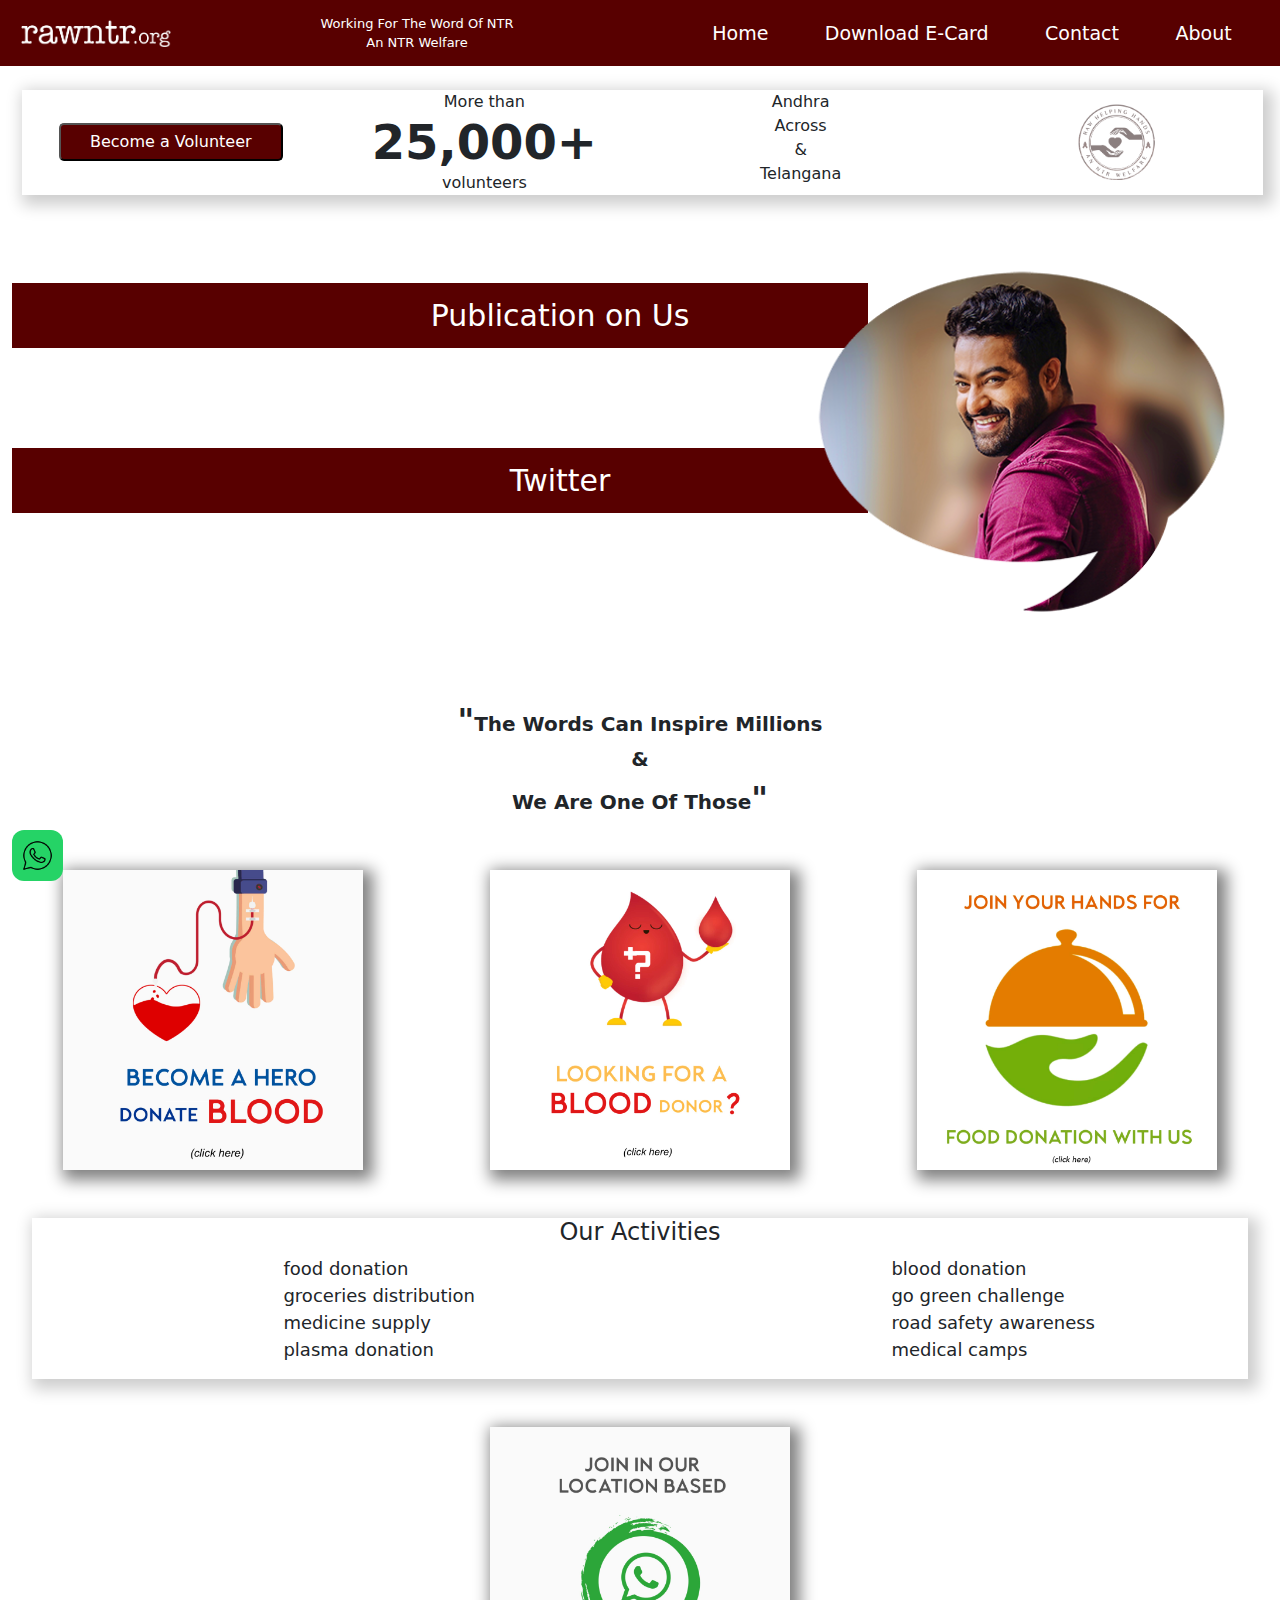
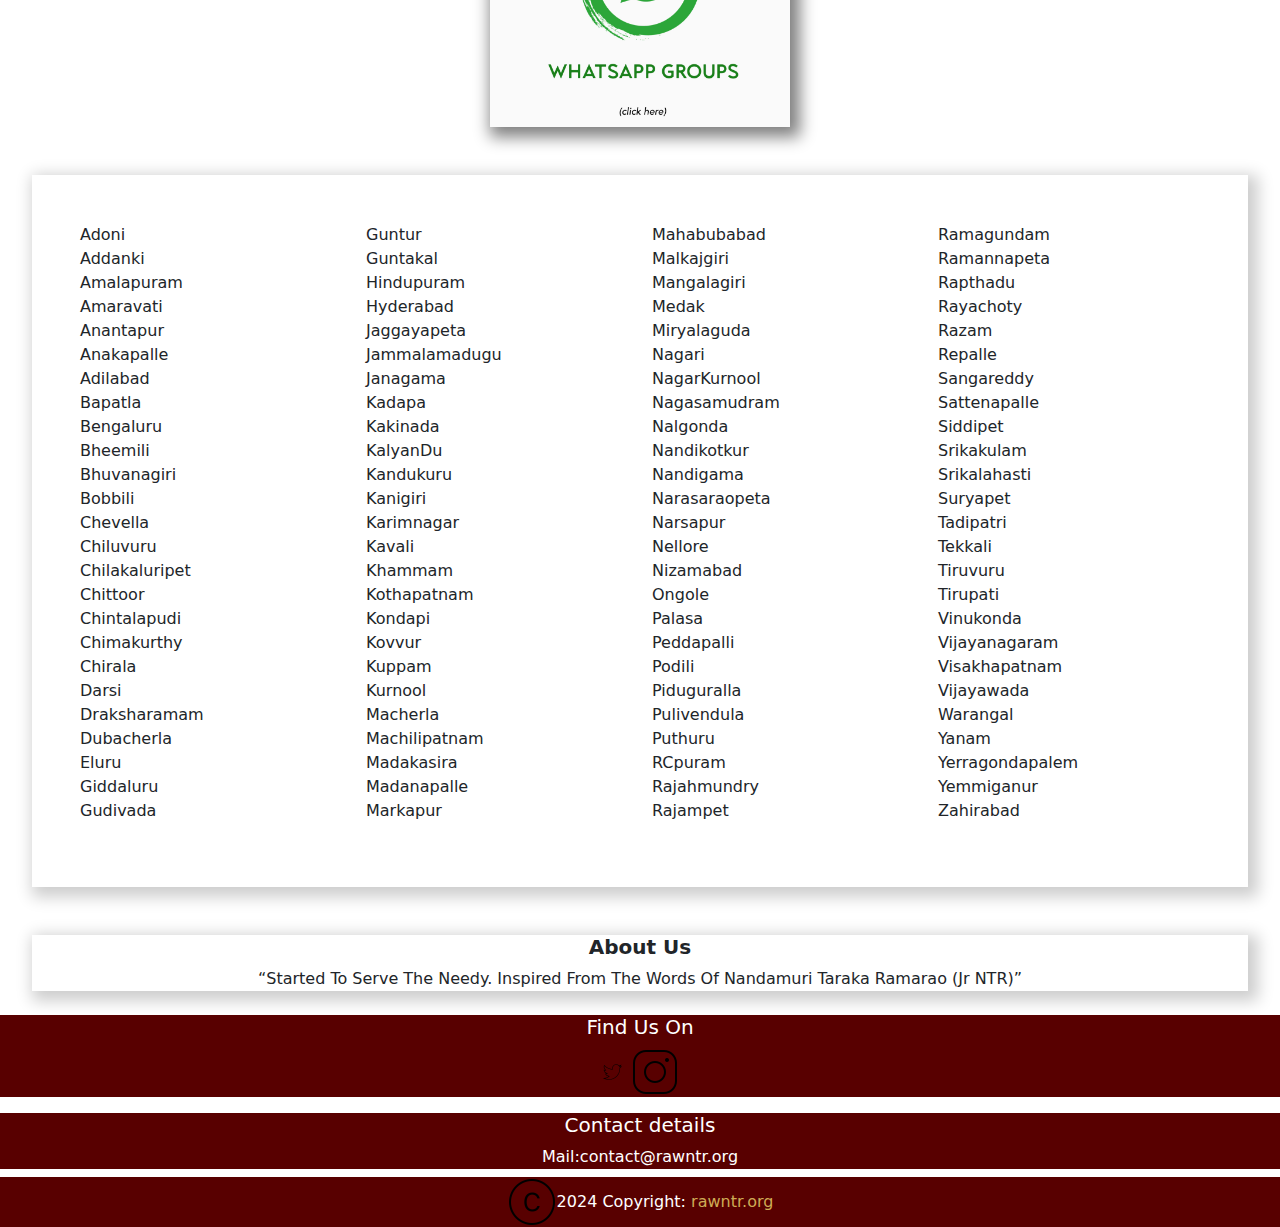
==== index.html @ aac80ba9 "completed" ====
<html lang="en">

<head>
 <meta charset="UTF-8">
 <meta name="viewport" content="width=device-width, initial-scale=1.0">
 <link rel="stylesheet" href="/css-code/index.css">
 <!-- Latest compiled and minified CSS -->
 <link href="https://cdn.jsdelivr.net/npm/bootstrap@5.3.3/dist/css/bootstrap.min.css" rel="stylesheet">

 <!-- Latest compiled JavaScript -->
 <script src="https://cdn.jsdelivr.net/npm/bootstrap@5.3.3/dist/js/bootstrap.bundle.min.js"></script>
 <title>RAW NTR</title> 

</head>

<body>
 <section class="navigation">
  <nav class="nav-bar text-capitalize align-items-center d-flex justify-content-between">
   <div class="main-logo">
    <img src="/assets/name.png" alt="logo.png" class="img-fluid logo">
   </div>
   <div class="matter text-center">
    <p>Working For The Word Of NTR</p>
    <p>An NTR Welfare</p>
   </div>
   <ul class="nav-links list-unstyled d-flex justify-content-around ">
    <li class="nav-item ">
     <a href="http://127.0.0.1:5500/index.html" class="nav-link">home</a>
    </li>
    <li class="nav-item">
     <a href="http://127.0.0.1:5500/membership.html" class="nav-link">download e-card</a>
    </li>
    <li class="nav-item">
     <a href="http://127.0.0.1:5500/index.html" class="nav-link">contact</a>
    </li>
    <li class="nav-item">
     <a href="http://127.0.0.1:5500/index.html" class="nav-link">about</a>
    </li>
   </ul>
  </nav>
 </section>  
 <section class="second-section">
 <div class="container-fluid">
  <div class="inner-content">

<div class="row">
 <div class="col-md-3">
  <a href="http://127.0.0.1:5500/membership.html"><button type="button" class="volunteer text-white"><p class="volunteer-text">Become a Volunteer</p></button></a>
 </div>
 <div class="col-md-3">  
  <div class="inner-value text-center">
  <p>More than</p> 
  <h1 class="count">25,000+</h1> 
  <p>volunteers</p>
 </div> 
</div>
 <div class="col-md-3"> 
  <div class="para text-center">
   <p>Andhra</p>
   <p>Across</p>
   <p>&</p>
   <p>Telangana</p>
  </div>
 </div>
 <div class="col-md-3 text-center"> 
  <img src="/assets/raw.logo.png"  width=80px"raw-logo" class="img-fluid help-logo">
 </div>
</div>
</div>
 </div> 
</section> 
<section class="third-container">
  <div class="inner-container align-items-center ">
<div class="container-fluid">
  <div class="row align-items-center">
    <div class="col-md-6">
<div class="links text-white">
  <a href="#" class="publish text-decoration-none">Publication on Us</a>                   
  <br>
  <a href="#" class="publish text-decoration-none ">Twitter</a>
</div>      
    </div>
    <div class="col-md-6"> 
      <img src="/assets/ntr.png" alt="ntr" class="img-fluid ntr-img">
    </div>
  </div>
</div>
  </div>
</section> 

<section class="donations text-center"> 
  <div class="heading-of-the-donations">
    <p class="head text-capitalize text-center mb-5 "><span class="upper-quote fs-2 fw-bold">"</span>the words can
      inspire millions <br>&<br>we are one of those<span class="lower-quote fs-2 fw-bold">"</span></p>
  </div>
  <div class="container-fluid">
    <div class="row">
      <div class="col-md-4">
        <a href="http://127.0.0.1:5500/requesteddonor.html"><img src="/assets/blooda.jpeg" alt="donate-blood" class="img-fluid ntr-donations"></a>
      </div>
      <div class="col-md-4"> 
        <a href="http://127.0.0.1:5500/blooddonor.html"><img src="/assets/bloodr.jpeg" alt="donar-blood" class="img-fluid ntr-donations"></a>
      </div>
      <div class="col-md-4"> 
        <a href="http://127.0.0.1:5500/food.html"><img src="/assets/food.jpg" alt="food-doner" class="img-fluid ntr-donations"></a>
      </div>
    </div>
  </div>
</section> 

<section class="activties mt-5 m-auto">
  <h4 class="title text-center">Our Activities</h4> 
  <div class="container-fluid">
<div class="row">
  <div class="col-md-6">
    <ul class="menu-list list-unstyled">
  
        <li class="list-of-names">food donation</li>
        <li class="list-of-names">groceries distribution</li>
        <li class="list-of-names">medicine supply</li>
        <li class="list-of-names">plasma donation</li>
    
    </ul>
  </div>
  <div class="col-md-6"> 
    <ul class="menu-list  list-unstyled ">
      <li class="list-of-names">blood donation</li>
      <li class="list-of-names">go green challenge</li>
      <li class="list-of-names">road safety awareness</li>
      <li class="list-of-names">medical camps</li>
    </ul>
  </div>
</div>
  </div>
</section> 
<section class="whats-app mt-5">
  <div class="row">
    <div class="col-md-12"> 
      <div class="whats-app-img text-center">
      <img src="/assets/whats app.jpeg" alt="whats app" class="img-fluid ntr-donations"> 
    </div>
    </div>
  </div>
</section> 
<section class="our-team mt-5 m-auto px-5 py-5">
  <div class="row">
    <div class="col-md-3">
      <div class="teams m-auto ">
        <ul class="names list-unstyled ">
          <li class="town-name">Adoni</li>
          <li class="town-name">Addanki</li>
          <li class="town-name">Amalapuram</li>
          <li class="town-name">Amaravati</li>
          <li class="town-name">Anantapur</li>
          <li class="town-name">Anakapalle</li>
          <li class="town-name">Adilabad</li>
          <li class="town-name">Bapatla</li>
          <li class="town-name">Bengaluru</li>
          <li class="town-name">Bheemili</li>
          <li class="town-name">Bhuvanagiri</li>
          <li class="town-name">Bobbili</li>
          <li class="town-name">Chevella</li>
          <li class="town-name">Chiluvuru</li>
          <li class="town-name">Chilakaluripet</li>
          <li class="town-name">Chittoor</li>
          <li class="town-name">Chintalapudi</li>
          <li class="town-name">Chimakurthy</li>
          <li class="town-name">Chirala</li>
          <li class="town-name">Darsi</li>
          <li class="town-name">Draksharamam</li>
          <li class="town-name">Dubacherla</li>
          <li class="town-name">Eluru</li>
          <li class="town-name">Giddaluru</li>
          <li class="town-name">Gudivada</li>
        </ul>
      </div>
    </div>
    <div class="col-md-3"> 
      <div class="teams">
        <ul class="names list-unstyled">
          <li class="town-name">Guntur</li>
          <li class="town-name">Guntakal</li>
          <li class="town-name">Hindupuram</li>
          <li class="town-name">Hyderabad</li>
          <li class="town-name">Jaggayapeta</li>
          <li class="town-name">Jammalamadugu</li>
          <li class="town-name">Janagama</li>
          <li class="town-name">Kadapa</li>
          <li class="town-name">Kakinada</li>
          <li class="town-name">KalyanDu</li>
          <li class="town-name">Kandukuru</li>
          <li class="town-name">Kanigiri</li>
          <li class="town-name">Karimnagar</li>
          <li class="town-name">Kavali</li>
          <li class="town-name">Khammam</li>
          <li class="town-name">Kothapatnam</li>
          <li class="town-name">Kondapi</li>
          <li class="town-name">Kovvur</li>
          <li class="town-name">Kuppam</li>
          <li class="town-name">Kurnool</li>
          <li class="town-name">Macherla</li>
          <li class="town-name">Machilipatnam</li>
          <li class="town-name">Madakasira</li>
          <li class="town-name">Madanapalle</li>
          <li class="town-name">Markapur</li>
        </ul>
      </div>
    </div>
    <div class="col-md-3"> 
      <div class="team">
        <ul class="names list-unstyled">
          <li class="town-name">Mahabubabad</li>
          <li class="town-name">Malkajgiri</li>
          <li class="town-name">Mangalagiri</li>
          <li class="town-name">Medak</li>
          <li class="town-name">Miryalaguda</li>
          <li class="town-name">Nagari</li>
          <li class="town-name">NagarKurnool</li>
          <li class="town-name">Nagasamudram</li>
          <li class="town-name">Nalgonda</li>
          <li class="town-name">Nandikotkur</li>
          <li class="town-name">Nandigama</li>
          <li class="town-name">Narasaraopeta</li>
          <li class="town-name">Narsapur</li>
          <li class="town-name">Nellore</li>
          <li class="town-name">Nizamabad</li>
          <li class="town-name">Ongole</li>
          <li class="town-name">Palasa</li>
          <li class="town-name">Peddapalli</li>
          <li class="town-name">Podili</li>
          <li class="town-name">Piduguralla</li>
          <li class="town-name">Pulivendula</li>
          <li class="town-name">Puthuru</li>
          <li class="town-name">RCpuram</li>
          <li class="town-name">Rajahmundry</li>
          <li class="town-name">Rajampet</li>
        </ul>
      </div>
    </div>
    <div class="col-md-3"> 
      <div class="team">
        <ul class="names list-unstyled">
          <li class="town-name">Ramagundam</li>
          <li class="town-name">Ramannapeta</li>
          <li class="town-name">Rapthadu</li>
          <li class="town-name">Rayachoty</li>
          <li class="town-name">Razam</li>
          <li class="town-name">Repalle</li>
          <li class="town-name">Sangareddy</li>
          <li class="town-name">Sattenapalle</li>
          <li class="town-name">Siddipet</li>
          <li class="town-name">Srikakulam</li>
          <li class="town-name">Srikalahasti</li>
          <li class="town-name">Suryapet</li>
          <li class="town-name">Tadipatri</li>
          <li class="town-name">Tekkali</li>
          <li class="town-name">Tiruvuru</li>
          <li class="town-name">Tirupati</li>
          <li class="town-name">Vinukonda</li>
          <li class="town-name">Vijayanagaram</li>
          <li class="town-name">Visakhapatnam</li>
          <li class="town-name">Vijayawada</li>
          <li class="town-name">Warangal</li>
          <li class="town-name">Yanam</li>
          <li class="town-name">Yerragondapalem</li>
          <li class="town-name">Yemmiganur</li>
          <li class="town-name">Zahirabad</li>

        </ul>
      </div>
    </div>
  </div>
</section> 
<section class="about-us mt-5">
  <div class="about m-auto mt-5">
    <h2 class="heading-of-section text-center fs-5"><b>About Us</b></h2> 
    <p class="para text-center fs-6">“Started To Serve The Needy. Inspired From The Words Of Nandamuri Taraka Ramarao (Jr NTR)”</p>
  </div>
</section> 
<section class="social-media mt-4"> 
<div class="inner-social text-center">
  <h3  class="inner-head text-white fs-5" >Find Us On</h3> 
  <img src="/assets/icons8-twitter-25.png" alt="twitter"  class="img-fluid text-white"> 
  <img src="/assets/icons8-instagram-50.png"  alt="instagram" class="img-fluid insta">
</div> 
</section>  
<section class="contactdetails mt-3"> 
  <div class="inner-social text-white text-center">
    <h3 class="details fs-5">Contact details</h3>                      
    <a href="#" class="mail text-decoration-none text-white"><p class="mail">Mail:contact@rawntr.org</p></a>                       
  </div> 
</section> 
<section class="footer mt-2">
  <div class="inner-social text-white text-center"> 
    <p class="copy"><img src="/assets/icons8-circled-c-50.png" alt="circled-c" class="img-fluid">2024 Copyright: <a href="#" class="mailll text-decoration-none ">rawntr.org</a></p>
  </div>
</section>  
<div class="whats-app-2">
<img src="/assets/icons8-whatsapp-50.png" alt="whatsapp" class="whats-app-icon-1"> 
</div>
</body>

</html>
---- css-code/index.css ----
body{
   overflow-x: hidden;
  }
  /*the section is started*/ 
 img.img-fluid.logo {
  width: 150px;
  margin-left: 14%;
 }

 nav.nav-bar {
  background-color: #580000;
  color: fff;
  position: fixed;
  min-width: 100%;
  top: 0;
  left: 0;
  z-index: 10;
  font-size: 19px;
  min-height: 66px;
 }

 .matter {
  font-size: 13px;
 }

 a {
  text-decoration: none;
 }

 .nav-links {
  width: 45%;
  margin: auto 20px auto 0px;
 }

 .nav-link:hover {
  text-decoration: underline;
  transition: all 0.5s ease-in-out;
  color: gold;
  
 }

 /*the section is ended*/
 /*the section is started*/
 .inner-content {
  margin: 50px 5px 5px 10px;
  box-shadow: 5px 5px 15px 5px #CDCDCD;
 }
 .count:hover{ 
  color: goldenrod; 
 }
 .second-section {
  margin-top: 7%;
 }

 h1.count {
  font-size: -webkit-xxx-large;
  font-weight: 700;
 }

 button.volunteer.text-white {
  background-color: #580000;
  padding: 5px 29px;
  border-radius: 5px;
  margin-top: 33px;
  margin-left: 37px;
 }  
 .volunteer-text:hover{ 
  color: greenyellow;
 }
 
 p, h1 {
  margin-bottom: 0 !important;
 }

 img.img-fluid.help-logo {
  margin-top: 13px;
 }

 /*the section is ended*/
 /*the section started here*/
 .publish {
  display: inline-block;
  background: #580000;
  color: #fff;
  padding: 10px;
  font-size: 30px;
  text-align: center;
  margin-bottom: 100px;
  width: 139%;
  padding-left: 250px;
 }
.publish:hover{ 
  color: goldenrod;
}
 .head {
  font-size: 20px;
  font-weight: 700;
 }

 img.img-fluid.ntr-img {
  width: 100%;
  padding-left: 120px;
 }

 .img-fluid.ntr-donations {
  width: 300px;
  box-shadow: 5px 5px 15px 5px gray;
 }

 .ntr-donations:hover {
  transform: scale(1.2);
 }

 /*the section is ended*/
 /*the section is started*/
 .activties {
  box-shadow: 5px 5px 15px 5px #CDCDCD;
width: 95%;
 }

 .menu-list {
  margin-left: 41%;
  font-size: 18px;
  font-weight: 400;
 } 
 /*the section is ended*/  
 /*the section is started */
 .our-team{ 
  box-shadow: 5px 5px 15px 5px #CDCDCD; 
  max-width: 95%;
 }   
 /*the section is ended*/    
 /*the section is started */  
.about{ 
  box-shadow: 5px 5px 15px 5px #CDCDCD; 
  max-width: 95%;
}
/*the section is ended*/    
/*the section is started */   
.inner-social{ 
  background-color: #580000;
}
 /*the section is ended*/  
 /*the section is started */   
 
/*the section is ended*/  

.mailll{ 
  color: hsl(43, 55%, 57%);
}    
.mail:hover{ 
  color: goldenrod;
}
.whats-app-2 {
  background-color: #25D366; 
  padding: 10px; 
  border-radius: 12px; 
  display: inline-block; 
  position: fixed;
  bottom: 19px;
  left: 12px;
}

.whats-app-icon-1 {
  width: 31px;
  display: block;
}
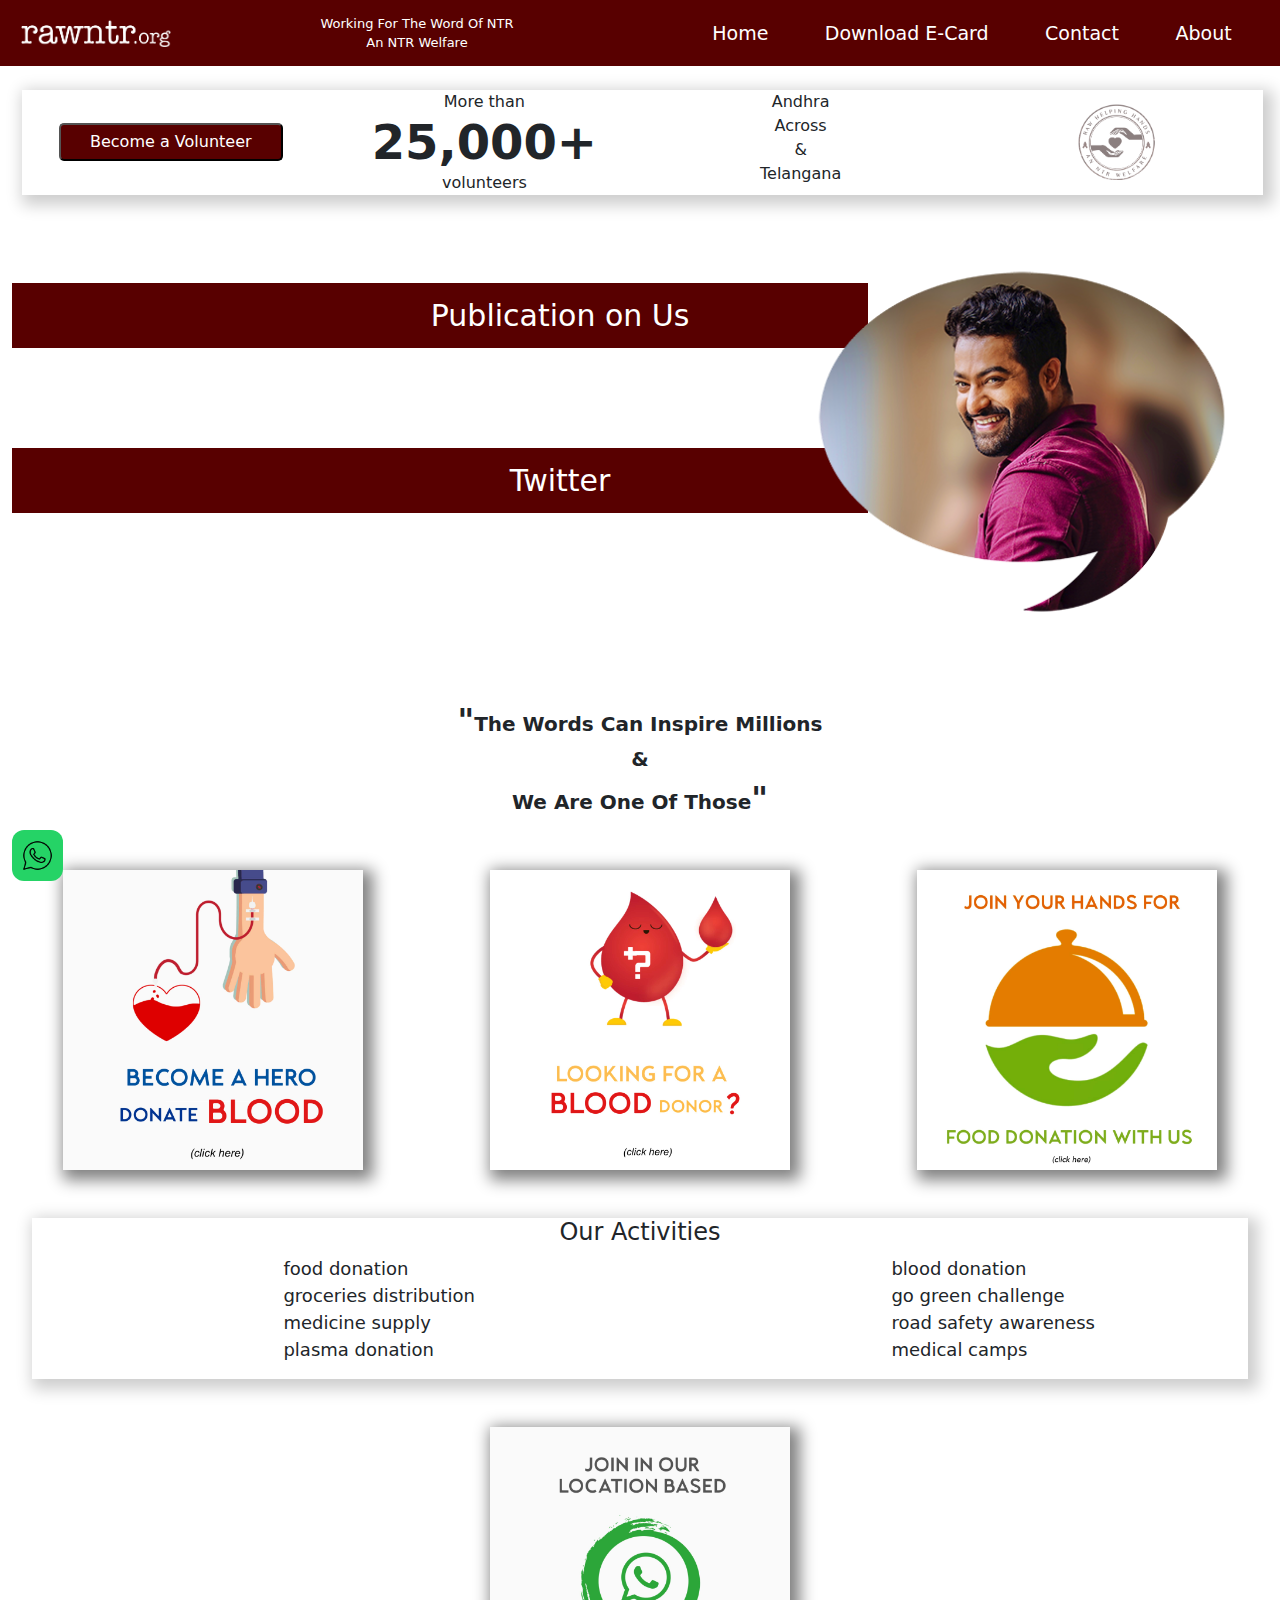
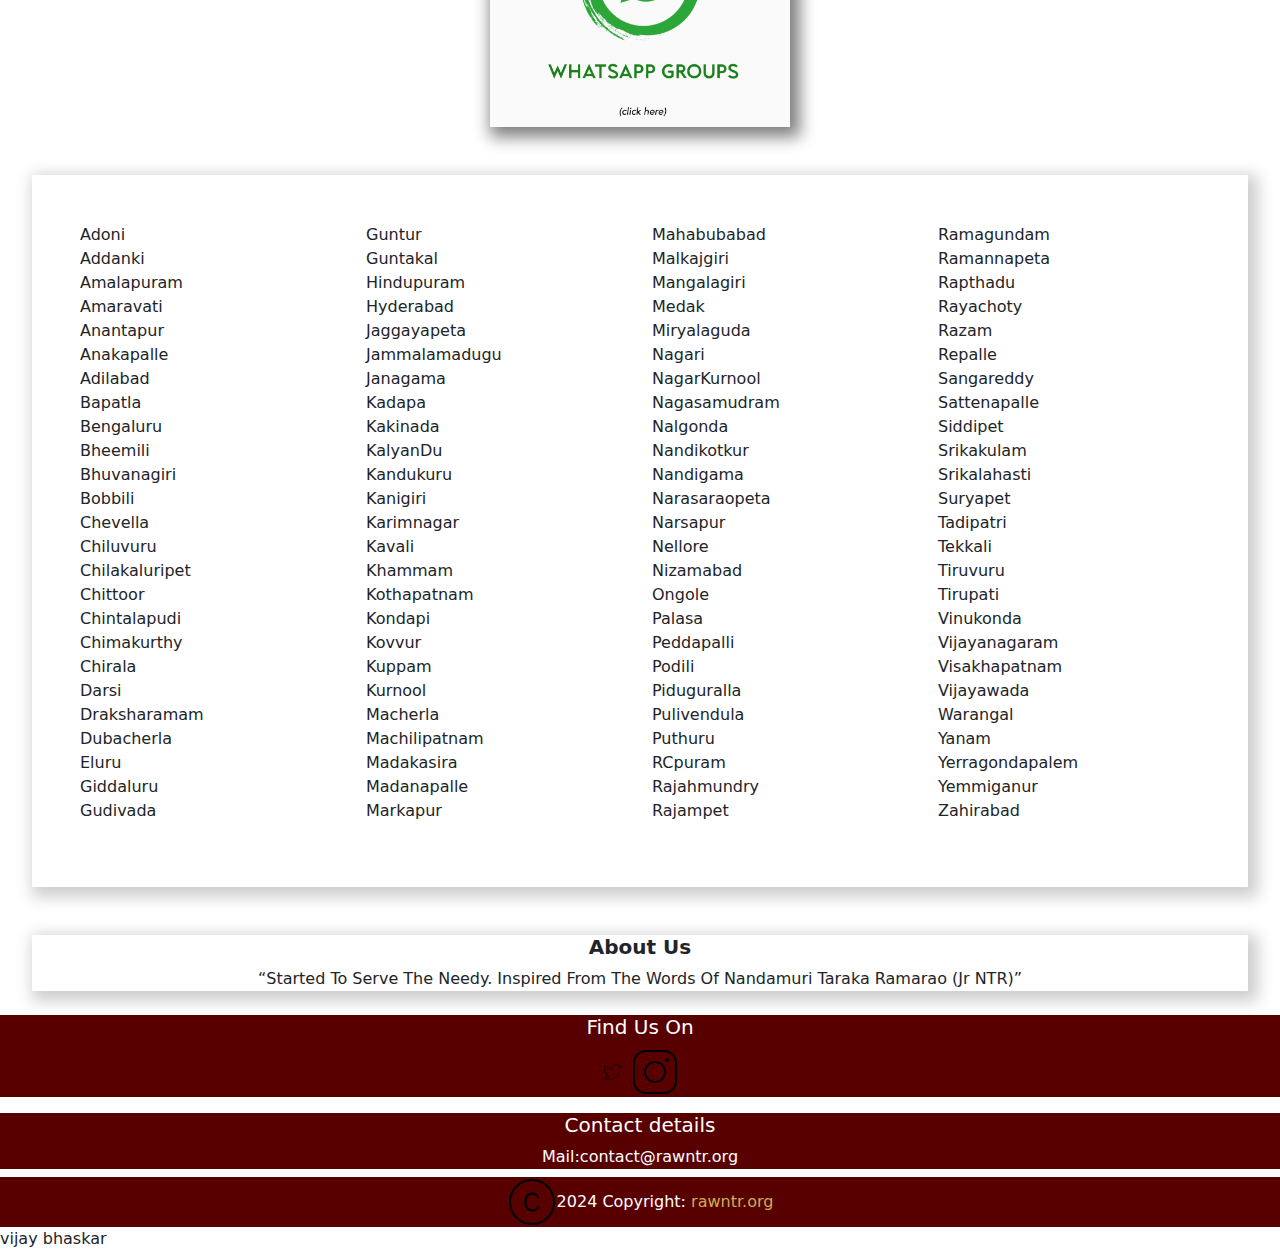
==== commit b1c89000: "footer" ====
--- a/index.html
+++ b/index.html
@@ -297,7 +297,10 @@
 </section>  
 <div class="whats-app-2">
 <img src="/assets/icons8-whatsapp-50.png" alt="whatsapp" class="whats-app-icon-1"> 
-</div>
+</div> 
+<footer>
+  vijay bhaskar
+</footer>
 </body>
 
 </html>